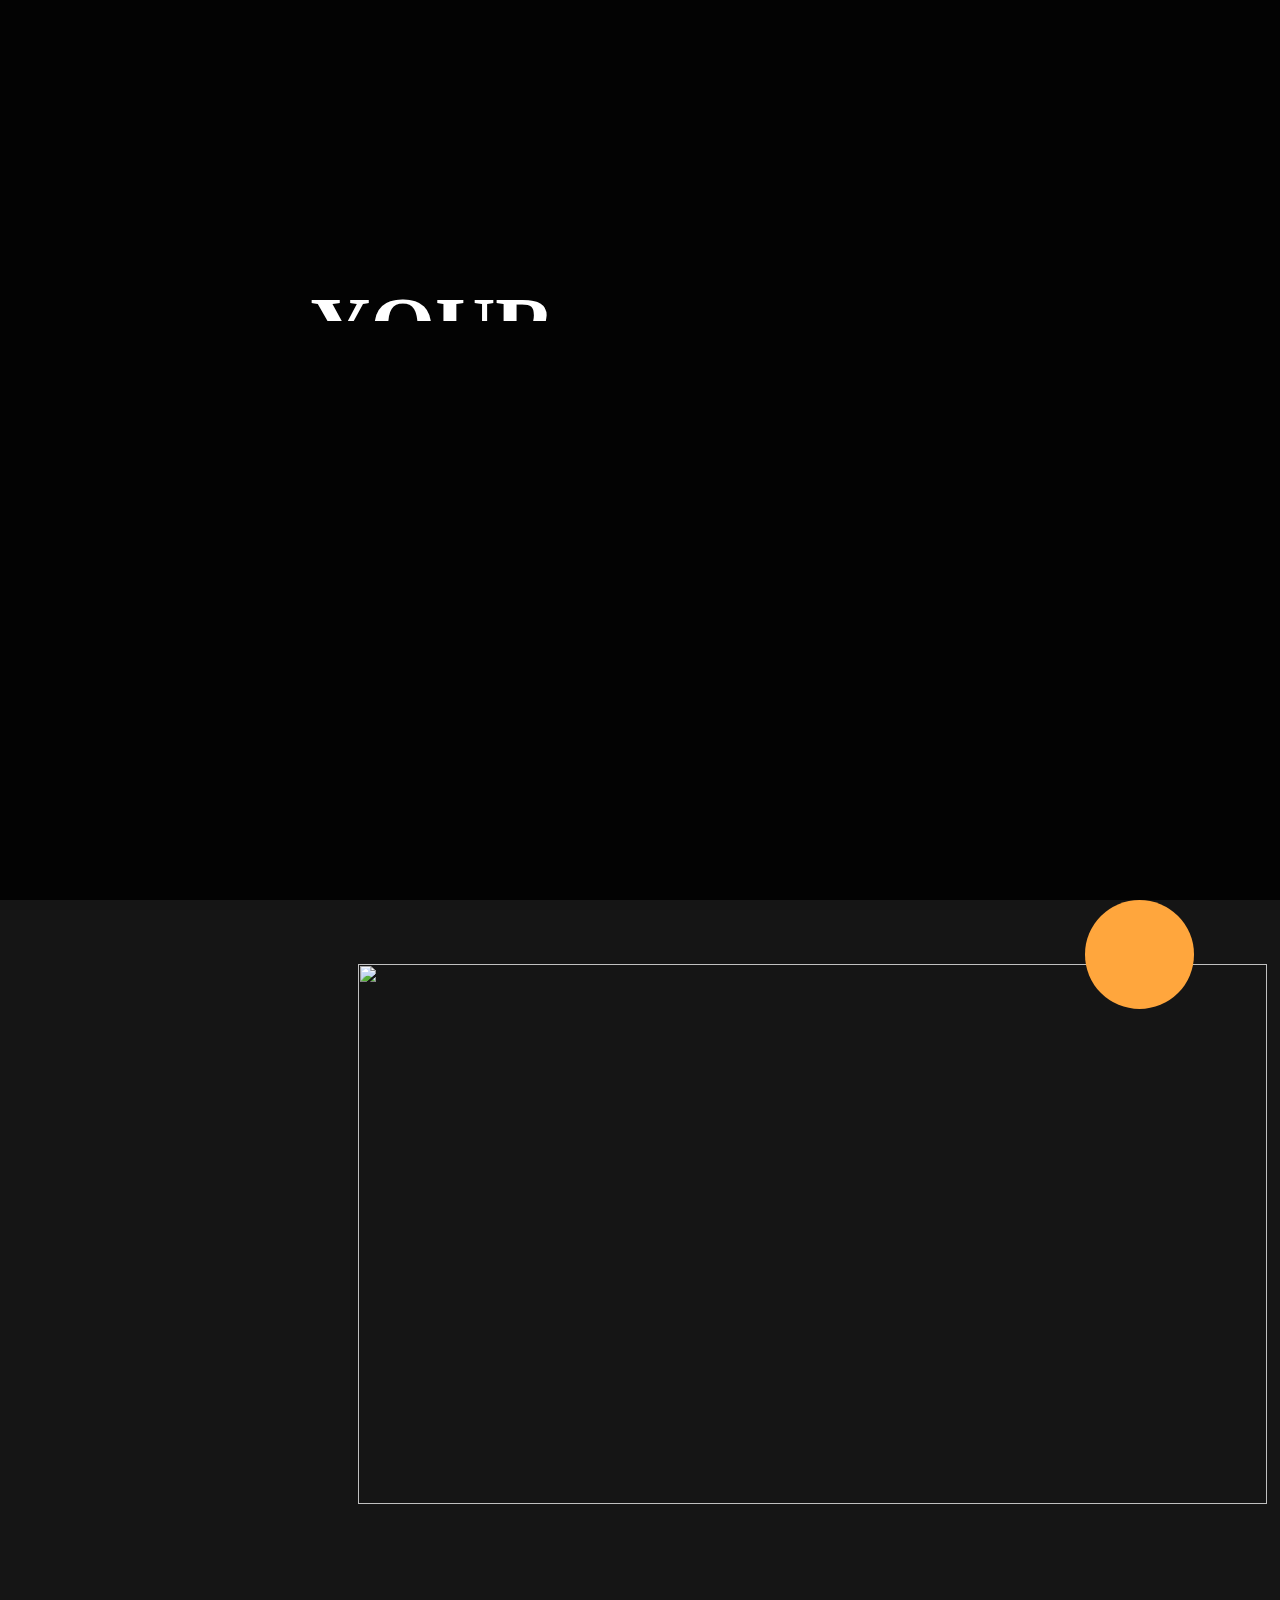
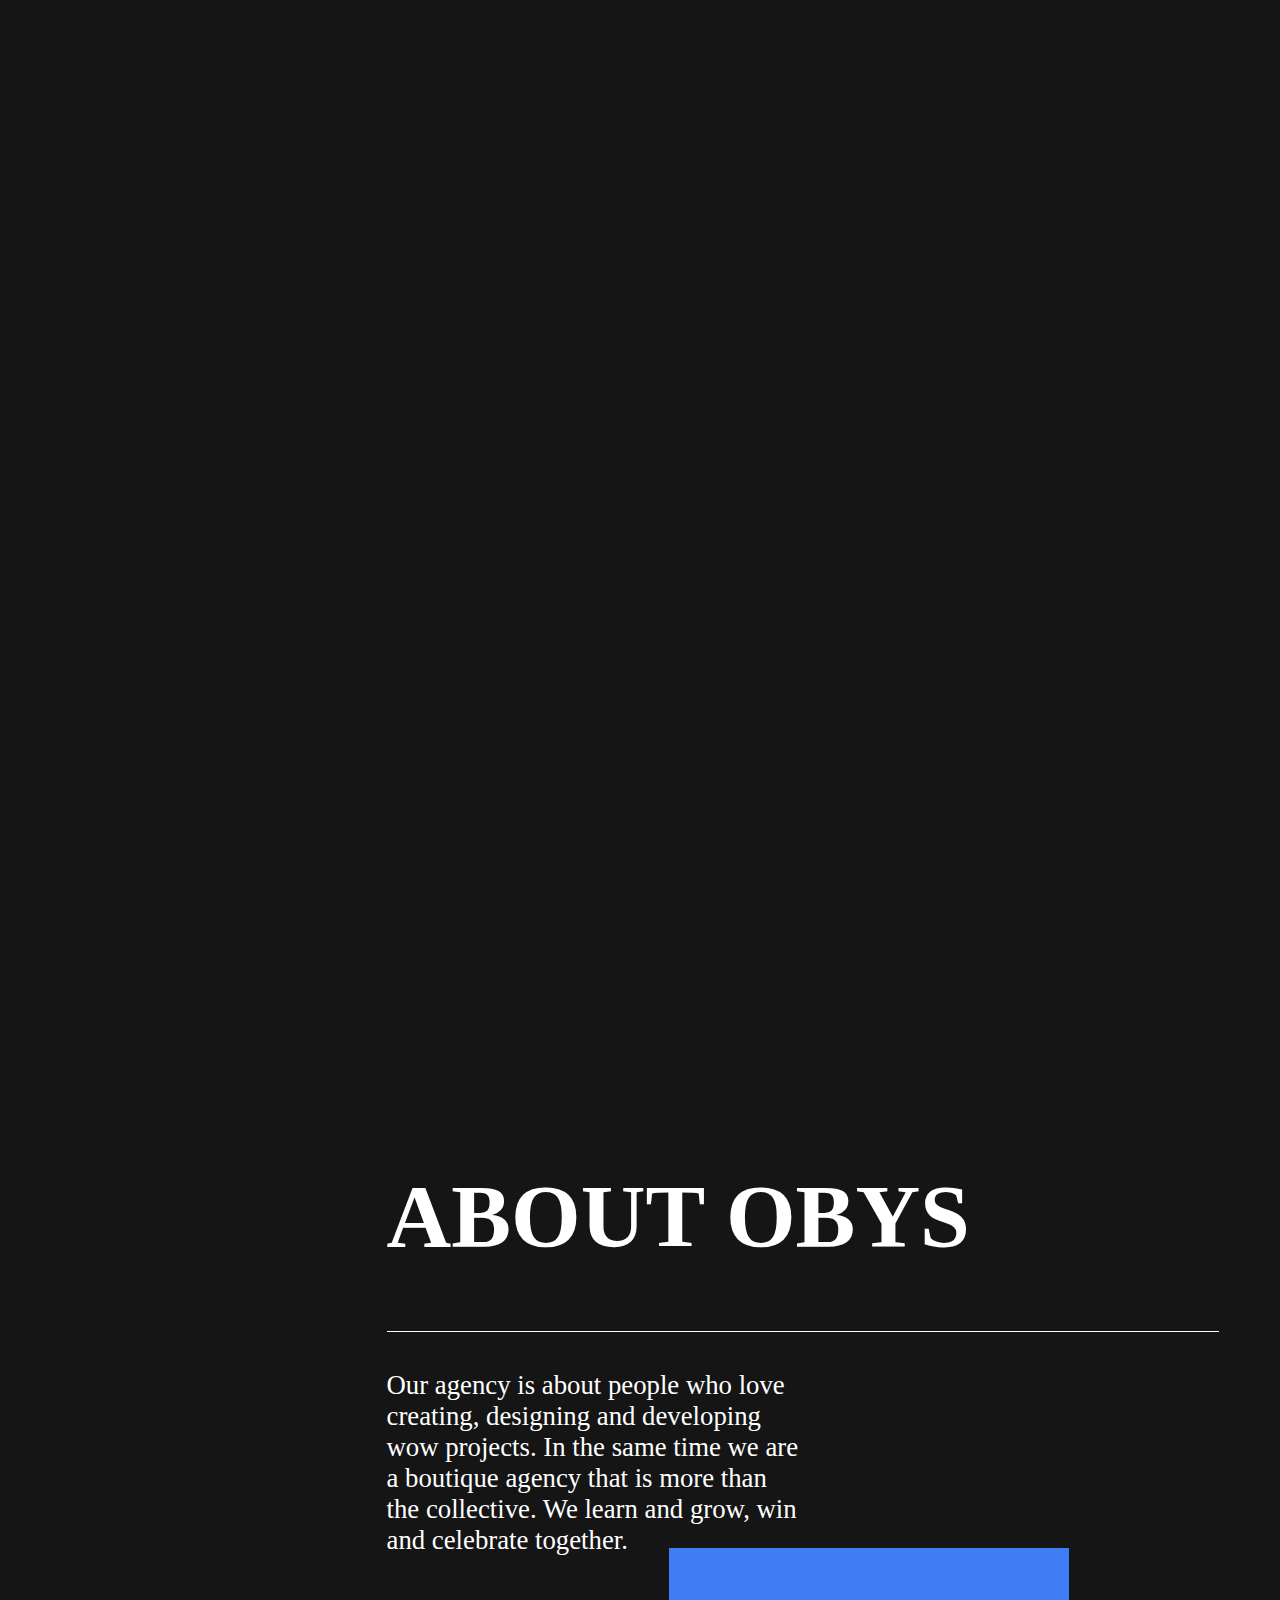
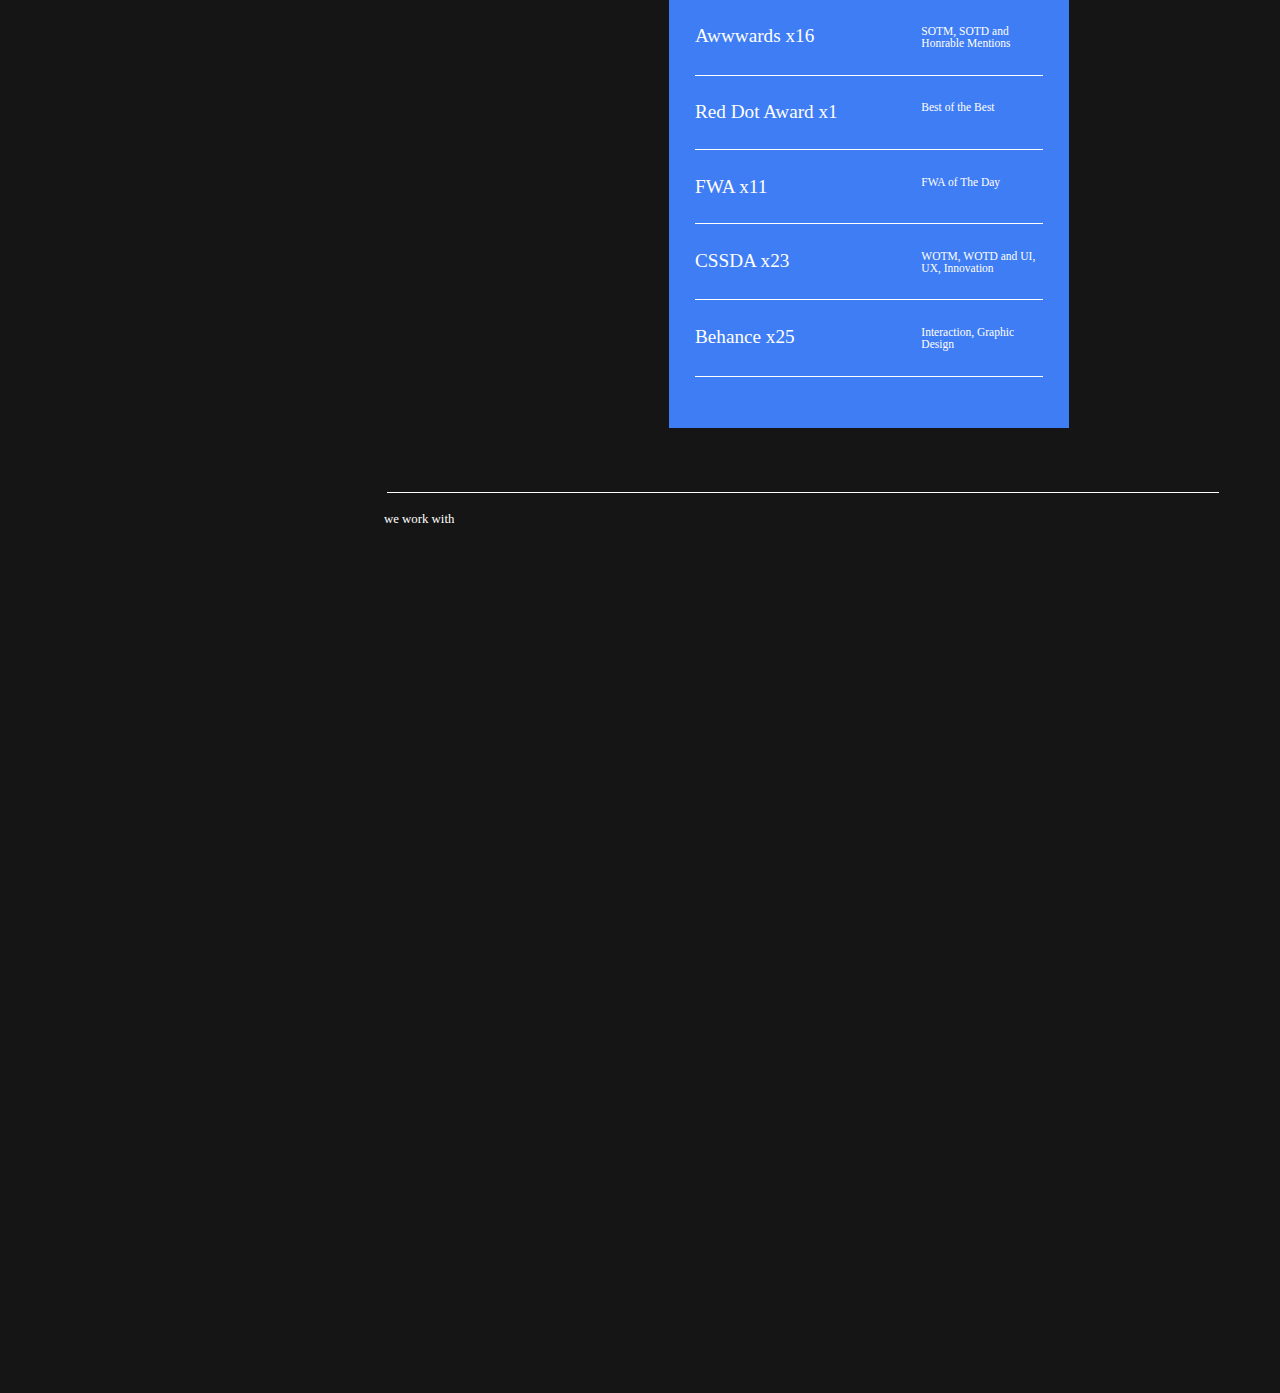
==== Obys-Agency-main/index.html @ d6378848 "page4 layout completed" ====
<!DOCTYPE html>
<html lang="en">

<head>
  <meta charset="UTF-8" />
  <meta name="viewport" content="width=device-width, initial-scale=1.0" />
  <title>Obys Agency</title>
  <link rel="shortcut icon" href="obys.png.png" type="image/x-icon" />
  <link rel="stylesheet" href="https://unpkg.com/sheryjs/dist/Shery.css" /> <!-- Recommended -->
  <link href="https://cdn.jsdelivr.net/npm/remixicon@4.3.0/fonts/remixicon.css" rel="stylesheet" />
  <link rel="stylesheet" href="style.css" />
</head>

<body>
  <div id="cursor">

  </div>
  <div id="loader">
    <div class="line">
      <div id="line1-part1">
        <h5>00</h5>
        <h6>- 100</h6>
      </div>
      <h1>Your</h1>
    </div>
    <div class="line">
      <h1>web experience</h1>
    </div>
    <div class="line">
      <h1>is loading right</h1>
      <h2>now</h2>
    </div>
    <p>Please wait </br> a few seconds.</p>

  </div>
  <div id="main">
    <div id="page1">
      <div id="nav">
        <div id="nav-part1">
          <a href="#">
            <svg class="brand__svg" width="71" height="27" viewBox="0 0 71 27">
              <path
                d="M40.7622 24.5917C40.7622 23.6724 41.4511 22.9829 42.3697 22.9829C43.2883 22.9829 43.9773 23.6724 43.9773 24.5917C43.9773 25.511 43.2883 26.2005 42.3697 26.2005C41.566 26.2005 40.7622 25.3961 40.7622 24.5917Z"
                fill="currentColor"></path>
              <path
                d="M65.7937 8.96329C65.7937 8.04398 66.4826 7.35449 67.4012 7.35449C68.3198 7.35449 69.0087 8.04398 69.0087 8.96329C69.0087 9.88261 68.3198 10.5721 67.4012 10.5721C66.4826 10.5721 65.7937 9.88261 65.7937 8.96329Z"
                fill="currentColor"></path>
              <path
                d="M59.019 18.3861C59.019 17.4668 59.708 16.7773 60.6266 16.7773C61.5451 16.7773 62.2341 17.4668 62.2341 18.3861C62.2341 19.3055 61.5451 19.9949 60.6266 19.9949C59.8228 19.9949 59.019 19.3055 59.019 18.3861Z"
                fill="currentColor"></path>
              <path
                d="M41.3365 9.88276C40.5327 8.27396 39.6142 7.8143 39.04 7.58447H46.3887C45.9294 7.8143 45.0108 8.04413 45.0108 8.96344C45.0108 9.19327 45.1257 9.65293 45.3553 10.1126L48.3407 16.6627L46.5035 20.225L41.3365 9.88276Z"
                fill="currentColor"></path>
              <path
                d="M51.8998 9.30819C51.8998 8.04413 50.9812 7.69939 50.2922 7.58447H54.6555C53.8517 7.8143 52.8183 8.27396 51.7849 10.1126C51.8998 9.88276 51.8998 9.65293 51.8998 9.30819Z"
                fill="currentColor"></path>
              <path
                d="M66.7122 17.9266C66.7122 16.2029 65.2195 15.6283 63.0378 14.5941C60.8562 13.5599 59.019 12.7555 59.019 10.8019C59.019 8.73348 60.971 7.12468 64.1861 7.00977C63.1527 7.23959 62.3489 8.15891 62.3489 9.42296C62.3489 10.9168 63.612 11.4914 65.9084 12.5256C68.2049 13.5599 70.2717 14.4792 70.2717 16.6626C70.2717 19.1907 67.4011 20.3398 64.6454 20.4547C65.9084 20.2249 66.7122 19.1907 66.7122 17.9266Z"
                fill="currentColor"></path>
              <path
                d="M21.0129 2.64303C21.0129 1.6088 20.3239 0.919313 19.2905 0.689485L24.4576 0V20.3398C24.4576 20.3398 22.6204 20.4547 20.8981 21.8337V2.64303H21.0129Z"
                fill="currentColor"></path>
              <path
                d="M34.6764 14.0195C34.6764 10.4572 31.691 7.58432 27.9019 7.35449C30.1983 7.69923 30.8873 11.4914 30.8873 14.0195C30.8873 16.5476 30.1983 20.2249 27.9019 20.6845C31.8058 20.4547 34.6764 17.5819 34.6764 14.0195Z"
                fill="currentColor"></path>
              <path
                d="M14.9269 14.0195C14.9269 10.4572 11.9415 7.58432 8.15234 7.35449C10.4488 7.69923 11.1377 11.4914 11.1377 14.0195C11.1377 16.5476 10.4488 20.2249 8.15234 20.6845C11.9415 20.4547 14.9269 17.5819 14.9269 14.0195Z"
                fill="currentColor"></path>
              <path
                d="M0 14.0195C0 10.4572 2.9854 7.58432 6.77456 7.35449C4.4781 7.69923 3.78916 11.4914 3.78916 14.0195C3.78916 16.5476 4.4781 20.2249 6.77456 20.6845C2.9854 20.4547 0 17.5819 0 14.0195Z"
                fill="currentColor"></path>
            </svg>
          </a>
          <div class="nav-part1-item">
            <p>obys-</p>
            <p>creative</p>
            <p>design</p>
            <p>agency</p>
          </div>
        </div>
        <div id="nav-part3">
          <h4>Works</h4>
          <h4>About</h4>
          <h4>Contacts</h4>
        </div>
      </div>

      <div class="hero" id="hero1">
        <h1>we design</h1>
        <!-- <h4>01</h4> -->
      </div>
      <div class="hero" id="hero2">
        <h1>unique</h1>
      </div>
      <div class="hero" id="hero3">
        <h2>Web</h2>
        <h3>/</h3>
        <h2>Graphic</h2>
      </div>
      <div class="hero" id="hero4">
        <h1>experience</h1>
      </div>
    </div>
    <div id="page2">
      <div id="video-container">
        <div id="video-cursor">
          <i class="ri-play-fill"></i>
        </div>
        <video autoplay="false" muted loop
          src="https://obys.agency/wp-content/uploads/2022/11/Obys-Showreel-2022.mp4"></video>
        <img src="https://obys.agency/wp-content/uploads/2022/11/Showreel-2022-preview-1.jpg" alt="">
      </div>
    </div>
    <div id="page3"></div>
    <div id="page4">
      <div id="page4-content">
        <h1>About obys</h1>
        <div class="underline"></div>
        <p>Our
          agency
          is
          about
          people
          who
          love
           
          creating,
          designing
          and
          developing
           
          wow
          projects.
          In
          the
          same
          time
          we
           
          are
          a
          boutique
          agency
          that
          is
          more
           
          than
          the
          collective.
          We
          learn
          and
           
          grow,
          win
          and
          celebrate
          together.</p>
        <div class="page4-flex">
          <img src="https://obys.agency/wp-content/uploads/2020/07/content-image01.jpg" alt="">
          <p>We are happy to present our new website and updated version of Obys agency. As before we are open for new projects worldwide!
          <br></br>
            Would you like to have award winning site or unique branding style, please say hi to our manager —info@obys.agency.

            And we will help you with the pleasure.</p>
        </div>
        <div id="page4-bottom">
          <div class="elem">
            <h4>Awwwards x16</h4>
            <p>SOTM, SOTD and Honrable Mentions</p>
          </div>
          <div class="elem">
            <h4>Red Dot Award x1</h4>
            <p>Best of the Best</p>
          </div>
          <div class="elem">
            <h4>FWA x11</h4>
            <p>FWA of The Day</p>
          </div>
          <div class="elem">
            <h4>CSSDA x23</h4>
            <p>WOTM, WOTD and UI, UX, Innovation</p>
          </div>
          <div class="elem">
            <h4>Behance x25</h4>
            <p>Interaction, Graphic Design</p>
          </div>
        </div>
        <div class="underline"></div>

      </div>
    </div>
    <div id="page5">
      <div id="page5-content">
        <h4>we work with</h4>
      </div>
    </div>
  </div>
  <script src="https://cdnjs.cloudflare.com/ajax/libs/gsap/3.12.5/gsap.min.js"
    integrity="sha512-7eHRwcbYkK4d9g/6tD/mhkf++eoTHwpNM9woBxtPUBWm67zeAfFC+HrdoE2GanKeocly/VxeLvIqwvCdk7qScg=="
    crossorigin="anonymous" referrerpolicy="no-referrer"></script>
  <script src="https://cdnjs.cloudflare.com/ajax/libs/gsap/3.12.5/ScrollTrigger.min.js"
    integrity="sha512-onMTRKJBKz8M1TnqqDuGBlowlH0ohFzMXYRNebz+yOcc5TQr/zAKsthzhuv0hiyUKEiQEQXEynnXCvNTOk50dg=="
    crossorigin="anonymous" referrerpolicy="no-referrer"></script>
  <script type="text/javascript" src="https://unpkg.com/sheryjs/dist/Shery.js"></script> <!-- Recommended -->
  <script src="script.js"></script>
</body>

</html>
---- Obys-Agency-main/style.css ----
/* @font-face {
    font-family: 'plain light';
    src: local("")
} */

* {
  margin: 0;
  padding: 0;
  box-sizing: border-box;
  font-family: "plain light";
  color: #fff;
}

html,
body {
  height: 100%;
  width: 100%;
}
body{
    overflow-x: hidden;
}
#cursor{
    width: 2.3vw;
    height: 2.3vw;
    border-radius: 50%;
    border: 1px solid #fffffea2;
    position: fixed;
    top: 0;
    z-index: 999;
    mix-blend-mode: difference;
    transform: translate(-50%,-50%);
}
#loader {
  width: 100%;
  height: 100%;
  background-color: #030303;
  position: fixed;
  z-index: 999;
  padding: 25vh 10vw;
}
#loader .line {
  height: fit-content;
  overflow: hidden;
  display: flex;
  align-items: center;
  justify-content: flex-start;
  gap: 2vw;
}
#line1-part1{
    display: flex;
    gap: 1vw;
}
#line1-part1 h5, #line1-part1 h6{
    font-size: 3vw;
    font-weight: 100;
    font-family: 'silk serif';
} 
#line1-part1 h5{
    width: 5vw;
    text-align: right;
}
.line h1 {
  font-size: 6.5vw;
  font-weight: 900;
  text-transform: uppercase;
}
.line:nth-child(3){
    position: relative;
}
.line h2{
    position: absolute;
    left: 75%;
    font-size: 6.5vw;
    font-weight: 900;
    text-transform: uppercase;
    opacity: 0;
    animation-duration: 1s;
    animation-iteration-count: infinite;
}
#loader p{
    padding-top: 4vw;
    padding-left: 16vw;
    font-weight: 400;
}


#main {
  position: relative;
  background-color: #030303;
}
#page1 {
  width: 100%;
  height: 100vh;
  background-color: #151515;
}

#page1 #nav{
    display: flex;
    justify-content: space-between;
    align-items: center;
    padding: 3.5vw 5vw;
}
#nav-part1{
    display: flex;
    width: 30%;
    justify-content: space-between;
    align-items: center;
}
#nav-part1 a{
    align-self: flex-start;
    /* background-color: red; */
}
.nav-part1-item p{
    line-height: 1;
    text-transform: capitalize;
}
#nav #nav-part3{
    display: flex;
    gap: 3vw;
    
    align-self: flex-start;
}
#nav-part3 h4{
    font-size: 1vw;
    font-weight: 500;

}
.hero{
    /* background-color: red; */
    width: 72%;
    margin-left: 28%;
    height: fit-content;
    overflow: hidden;
    display: flex;
    align-items: center;
}
.hero:nth-child(2){
    margin-top: 13.5vh;
    position: relative;
}
.hero:nth-child(2)::before{
    content: '01';
    position: absolute;
    top: -4%;
    left: -12%;
    font-size: 3.5vw;
    font-family: 'silk serif';
    z-index: 999999;
}
.hero h1{
    font-size: 7.2vw;
    text-transform: uppercase;
    line-height: 7.2vw;
    letter-spacing: 0.4vw;
}

.hero h2{
    font-size: 7.2vw;
    text-transform: uppercase;
    line-height: 7.2vw;
    letter-spacing: 0.5vw;
    border-bottom: 0.7vw solid #fff;
    width: fit-content;
}
/* #hero1{
    position: relative;
}
#hero1 h4{
    position: absolute;
    left: -15;
    top: 0;
} */
#hero3{
    /* background-color: red; */
    width: 55%;
    display: flex;
    justify-content: space-between;
}
#hero3 h3{
    font-size: 7.2vw;
    text-transform: uppercase;
    line-height: 7.2vw;
    letter-spacing: 0.4vw;
    text-decoration: none;
}
#hero3 h2:hover{
    -webkit-text-stroke: 2px #fff;
    color: transparent;
    font-weight: 500;
    border-bottom: 0.7vw solid transparent;
}

#page2{
    height: 100vh;
    width: 100%;
    background-color: #151515;
}

#page2 #video-container{
    height: 60vh;
    width: 71vw;
    position: relative;
    left: 28%;
    padding-top: 5vw;
}
#video-cursor{
    width: 8.5vw;
    height: 8.5vw;
    border-radius: 50%;
    background-color: #FFA63D;
    position: absolute;
    top: 0%;
    left: 80%;
    z-index: 999;
    display: flex;
    justify-content: center;
    align-items: center;
}
#video-cursor i{
    font-size: 3vw;

}
#video-container video{
    height: 100%;
    width: 100%;
    object-fit: cover;
    position: relative;
}
#video-container img{
    width: 100%;
    height: 100%;
    position: absolute;
    /* z-index: 999; */
    left: 0;
    object-fit: cover;
}

#page3{
    min-height: 100vh;
    width: 100%;
    background-color: #151515;
}

#page4{
    min-height: 100vh;
    width: 100%;
    background-color: #151515;
    position: relative;
    padding-top: 5vw;
    padding-left: 5vw;
    padding-right: 5vw;
    padding-bottom: 0;
}

#page4-content{
    width: 65vw;
    margin-left: 28%;
    position: relative;
    /* padding: 5vw; */
}

#page4-content h1{
    font-size: 7vw;
    text-transform: uppercase;
    
}

#page4-content .underline{
    height: 1px;
    background-color: #fff;
    width: 100%;
    margin-top:5vw;
}

#page4-content>p{
    font-size: 2.09vw;
    width: 50%;
    margin: 3vw 0;
}

.page4-flex{
    display: flex;
}
.page4-flex img{
    width: 48%;
    object-fit: cover;
}
.page4-flex p{
    width: 28%;
    font-size: 1vw;
    margin-left: 2vw;
}

#page4-bottom{
    position: relative;
    /* bottom: -22%; */
    margin-top: -20%;
    left: 34%;
    width: 48%;
    background-color: #3f7df4;
    padding: 4vw 2vw;
    display: flex;
    flex-direction: column;
    justify-content: space-between;
}
.elem{
    display: flex;
    justify-content: space-between;
    padding: 2vw 0;
    border-bottom: 1px solid #fff;
    /* background-color: red; */
}


.elem h4{
    font-size: 1.5vw;
    font-weight: 500;
}
.elem p{
    width: 35%;
    font-size: 0.9vw;
}


#page5{
    min-height: 100vh;
    width: 100%;
    background-color: #151515;
}

#page5-content{
    width: 70vw;
    margin-left: 30%;
    position: relative;
    /* background-color: red;
    border: 2px solid #fff; */
    padding-top: 1.5vw;

}
#page5-content h4{
    font-size: 1vw;
    font-weight: 500;
}


























































@keyframes fontChange {
    0%{
        font-family: 'plain light';
        -webkit-text-stroke: 1px #fff;
        color: #fff;
        font-weight: 500;
        opacity: 1;
    }
    48%{
        font-family: 'plain light';
        -webkit-text-stroke: 1px #fff;
        color: #fff;
        font-weight: 500;
        opacity: 0;
    }
    50%{
        font-family: 'silk serif';
        -webkit-text-stroke: 1px #fff;
        color: transparent;
        font-weight: 500;
        opacity: 1;
    }
    100%{
        font-family: 'silk serif';
        -webkit-text-stroke: 1px #fff;
        color: transparent;
        font-weight: 500;
        opacity: 0;
    }
}
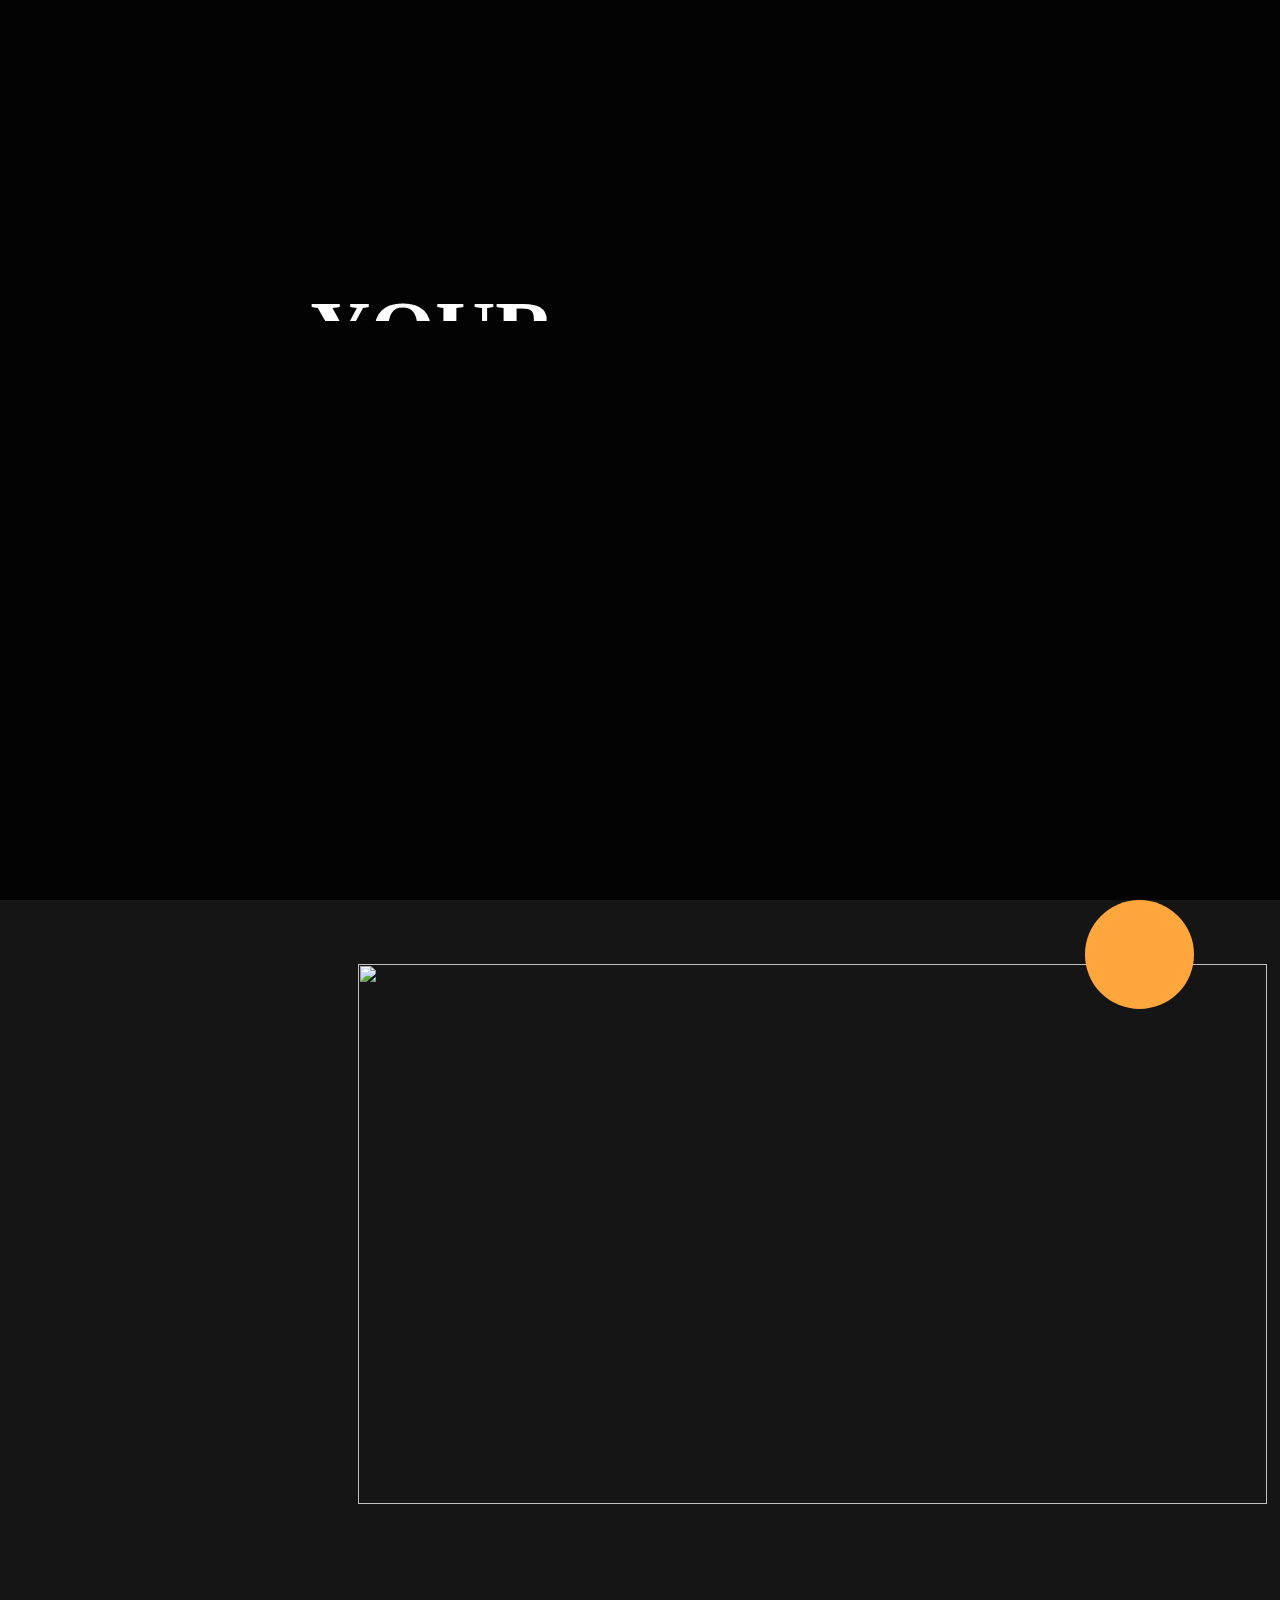
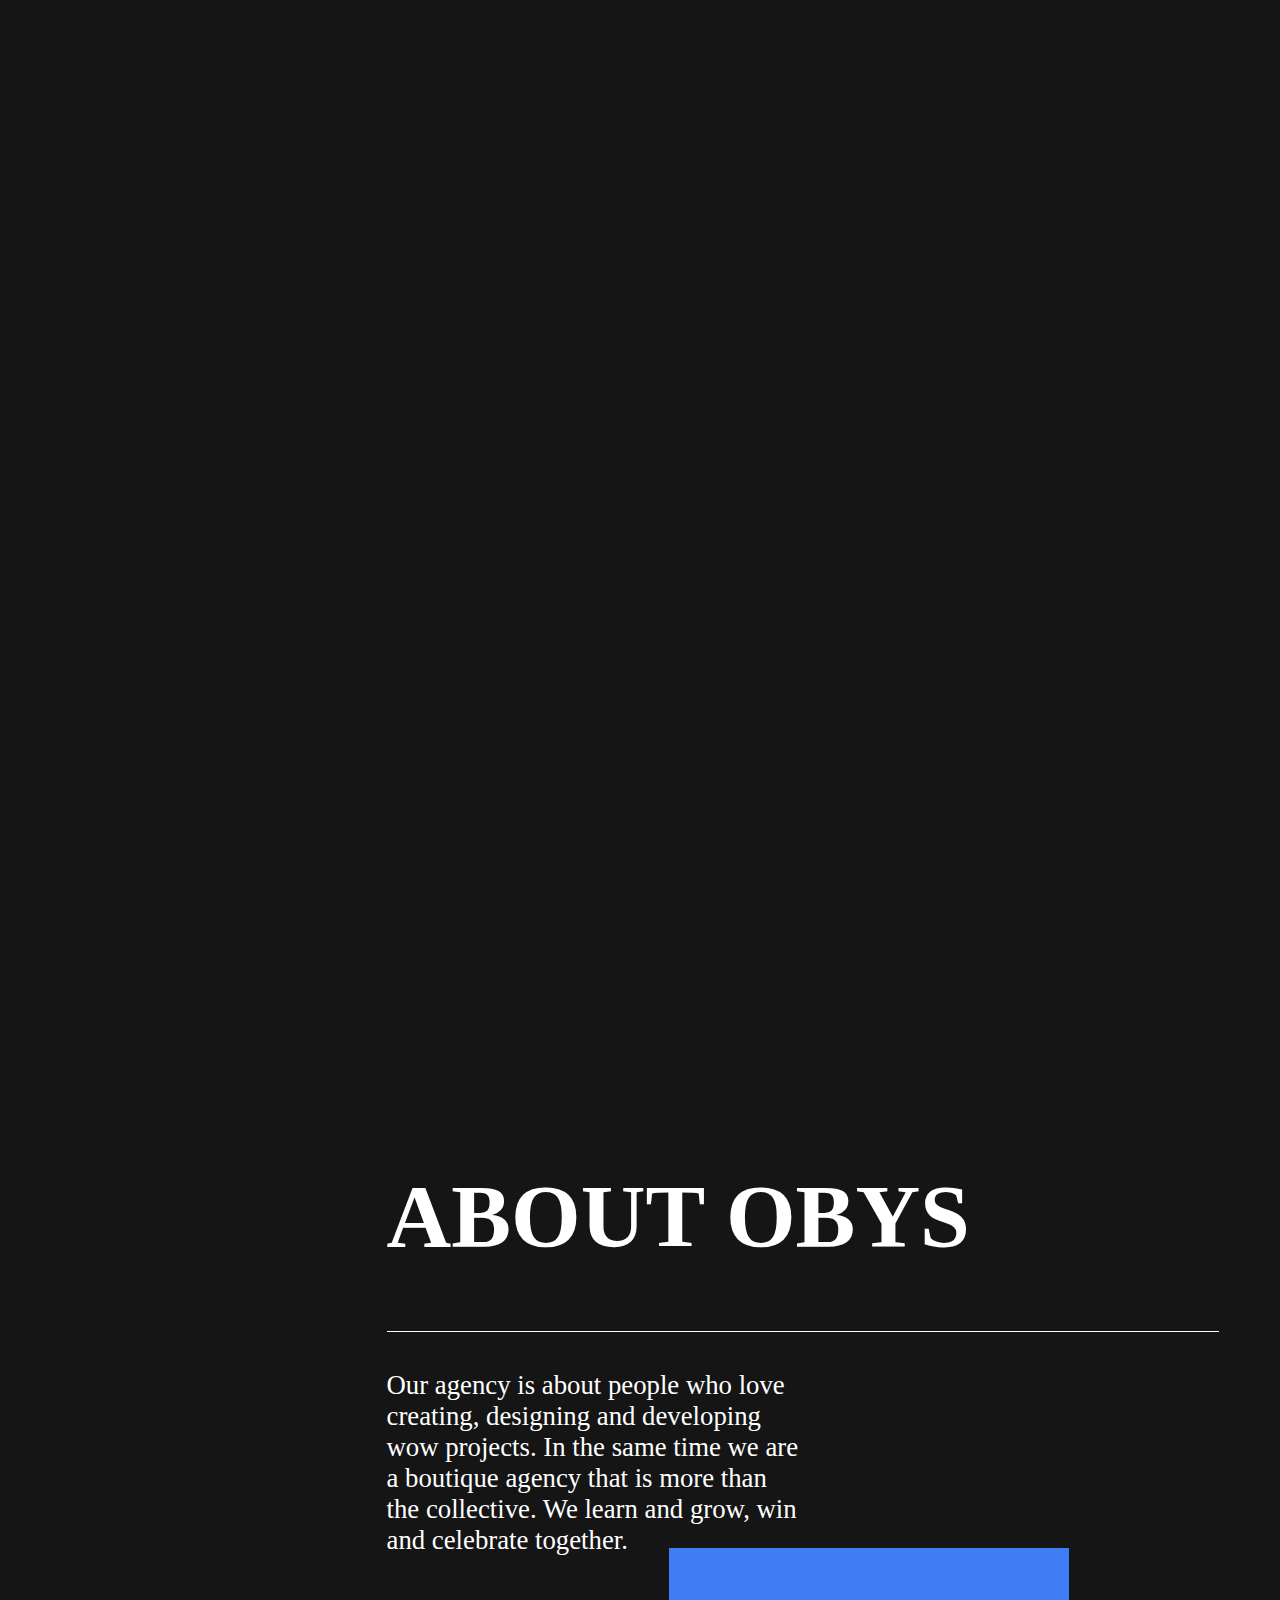
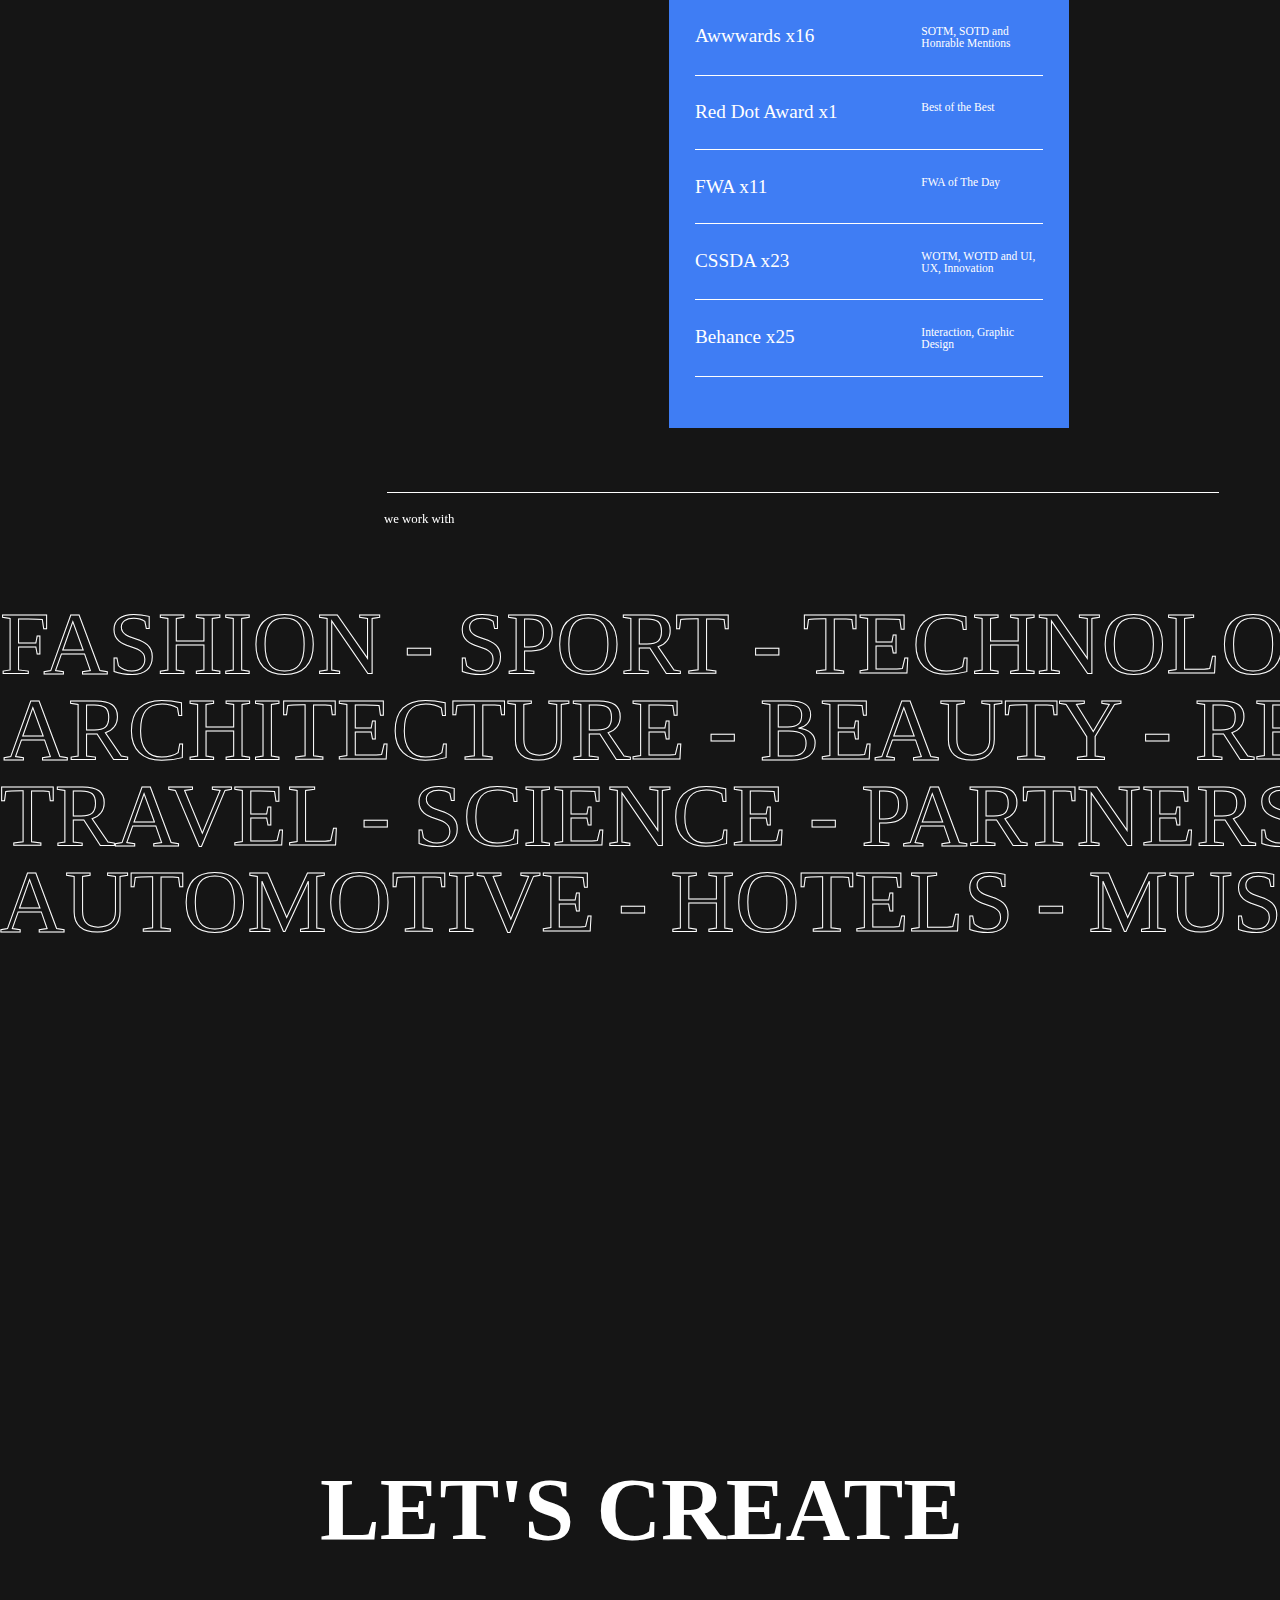
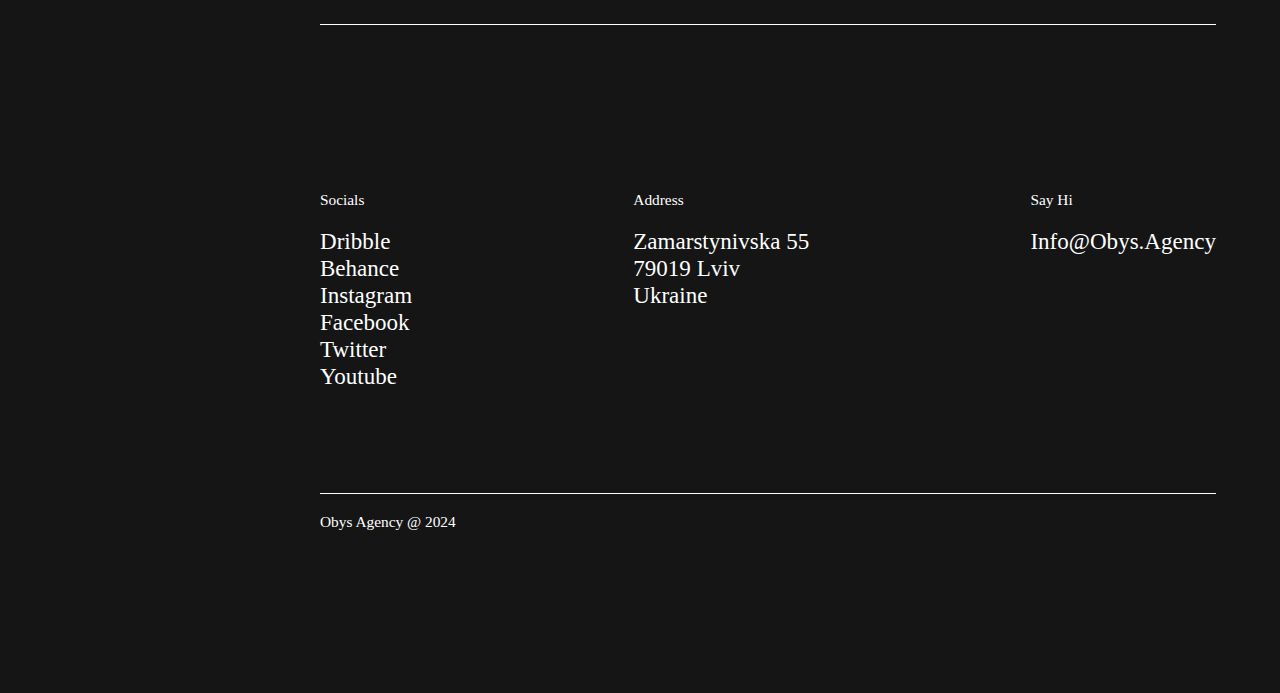
==== commit 25f8ddd5: "page5 & footer layout done" ====
--- a/Obys-Agency-main/index.html
+++ b/Obys-Agency-main/index.html
@@ -192,8 +192,56 @@
       </div>
     </div>
     <div id="page5">
+      <div id="page5-title">
+        <h4>we work with</h4>
+      </div>
       <div id="page5-content">
-        <h4>we work with</h4>
+        <div class="elem-scroll">
+          <h1>fashion - <span>sport</span> - technology - </h1>
+          <h1><span>fashion</span> - <span></span>sport - technology - </h1>
+        </div>
+        <div class="elem-scroll2">
+          <h1>architecture - <span>beauty</span> - realestate - </h1>
+          <h1><span>architecture</span> - beauty - realestate - </h1>
+        </div>
+        <div class="elem-scroll">
+          <h1>travel - <span>science</span> - partners - </h1>
+          <h1><span>travel</span> - science - partners - </h1>
+        </div>
+        <div class="elem-scroll2">
+          <h1>automotive - <span>hotels</span> - music - </h1>
+          <h1>automotive - hotels - <span>music</span> - </h1>
+        </div>
+      </div>
+
+    </div>
+    <div id="footer">
+      <div id="footer-content">
+        <h1>let's Create</h1>
+      <div class="underline" id="underline-footer"></div>
+      <div class="footer-contactInfo">
+        <div class="contact-dets" id="social">
+          <h5>socials</h5>
+          <h6>dribble</h6>
+          <h6>Behance</h6>
+          <h6>instagram</h6> 
+          <h6>facebook</h6>
+          <h6>twitter</h6>
+          <h6>youtube</h6>
+        </div>
+        <div class="contact-dets" id="address">
+          <h5>address</h5>
+          <h6>zamarstynivska 55</h6>
+          <h6>79019 Lviv</h6>
+          <h6>ukraine</h6>
+        </div>
+        <div class="contact-dets" id="email">
+          <h5>say hi</h5>
+          <h6>info@obys.agency</h6>
+        </div>
+      </div>
+      <div  id="underline2-footer"></div>
+      <h6 id="copyright-text">obys agency @ 2024</h6>
       </div>
     </div>
   </div>
--- a/Obys-Agency-main/style.css
+++ b/Obys-Agency-main/style.css
@@ -326,30 +326,158 @@
     min-height: 100vh;
     width: 100%;
     background-color: #151515;
-}
-
-#page5-content{
+    position: relative;
+}
+
+#page5-title{
     width: 70vw;
     margin-left: 30%;
-    position: relative;
-    /* background-color: red;
-    border: 2px solid #fff; */
     padding-top: 1.5vw;
 
 }
-#page5-content h4{
+#page5-title h4{
     font-size: 1vw;
     font-weight: 500;
 }
-
-
-
-
-
-
-
-
-
+#page5-content{
+    height: fit-content;
+    padding: 5vw 0;
+    /* overflow-x: scroll; */
+}
+ .elem-scroll{
+    white-space: nowrap;
+    
+}
+.elem-scroll2{
+    white-space: nowrap;
+    
+}
+
+.elem-scroll h1{
+    font-size: 7vw;
+    text-transform: uppercase;
+    -webkit-text-stroke: 1px #fff;
+    color: transparent;
+    font-weight: 500;
+    /* background-color: red; */
+    display: inline-block;
+    margin-right: 16px;
+    animation-name: scroll;
+    animation-duration: 13s;
+    animation-timing-function: linear;
+    animation-iteration-count: infinite;
+    margin-bottom: -2vw;
+}
+.elem-scroll2 h1{
+    font-size: 7vw;
+    text-transform: uppercase;
+    -webkit-text-stroke: 1px #fff;
+    color: transparent;
+    font-weight: 500;
+    display: inline-block;
+    margin-right: 16px;
+    transform: translateX(calc(-100% - 20px));
+    animation-name: scroll;
+    animation-duration: 13s;
+    animation-timing-function: linear;
+    animation-iteration-count: infinite;
+    animation-direction: reverse;
+    margin-bottom: -2vw;
+}
+.elem-scroll span{
+    font-family: 'silk serif';
+    font-size: 7vw;
+    text-transform: uppercase;
+    /* -webkit-text-stroke: 1px #fff; */
+    color: transparent;
+    font-weight: 500;
+}
+.elem-scroll2 span{
+    font-family: 'silk serif';
+    font-size: 7vw;
+    text-transform: uppercase;
+    /* -webkit-text-stroke: 1px #fff; */
+    color: transparent;
+    font-weight: 500;
+}
+
+@keyframes scroll {
+    from{
+        transform: translateX(0);
+    }
+    to{
+        transform: translateX(calc(-100% - 20px));
+    }
+}
+
+#footer{
+    min-height: 100vh;
+    width: 100%;
+    position: relative;
+    background-color: #151515;
+}
+#footer-content{
+    width: 80vw;
+    margin-left: 20%;
+    padding: 5vw;
+}
+
+#footer-content h1{
+    font-size: 7vw;
+    text-transform: uppercase;
+}
+.underline{
+    height: 1px;
+    background-color: #fff;
+    width: 100%;
+    
+}
+.footer-contactInfo{
+    /* background-color: red; */
+    display: flex;
+    min-height: 40vh;
+    /* align-items: center; */
+    align-items: stretch;
+    gap: 3vw;
+    margin: auto 0;
+    justify-content: space-between;
+}
+.contact-dets{
+
+    /* background-color: blue; */
+    margin: 8vw 0;
+ 
+}
+.contact-dets h5{
+    font-size: 1.2vw;
+    font-weight: 500;
+    padding-bottom: 1.5vw;
+    text-transform: capitalize;
+
+}
+.contact-dets h6{
+    font-size: 1.8vw;
+    font-weight: 500;
+    text-transform: capitalize;
+}
+#copyright-text{
+    font-size: 1.2vw;
+    font-weight: 500;
+    text-transform: capitalize;
+    padding: 1.5vw 0;
+}
+#underline-footer{
+    height: 1px;
+    background-color: #fff;
+    width: 100%;
+    margin:5vw 0;
+}
+#underline2-footer{
+    height: 1px;
+    background-color: #fff;
+    width: 100%;
+    margin-bottom: 0;
+}
 
 
 
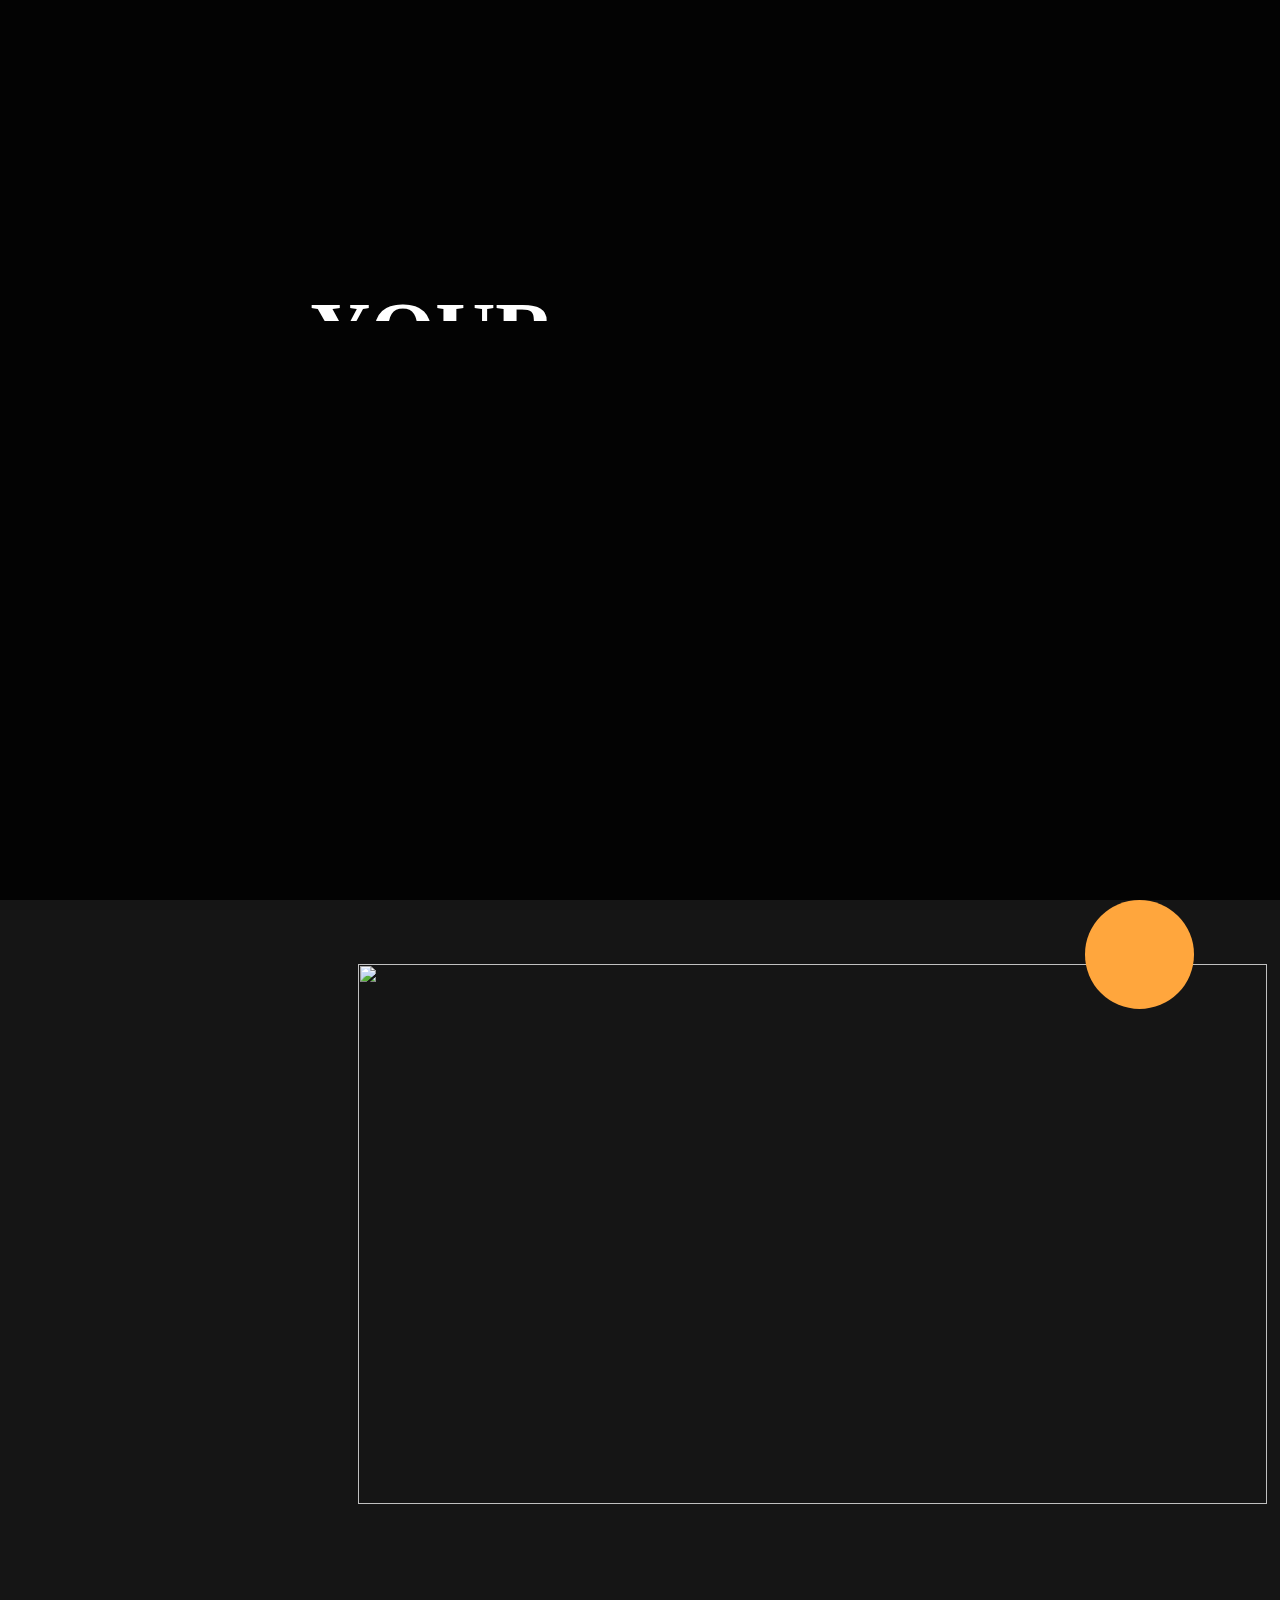
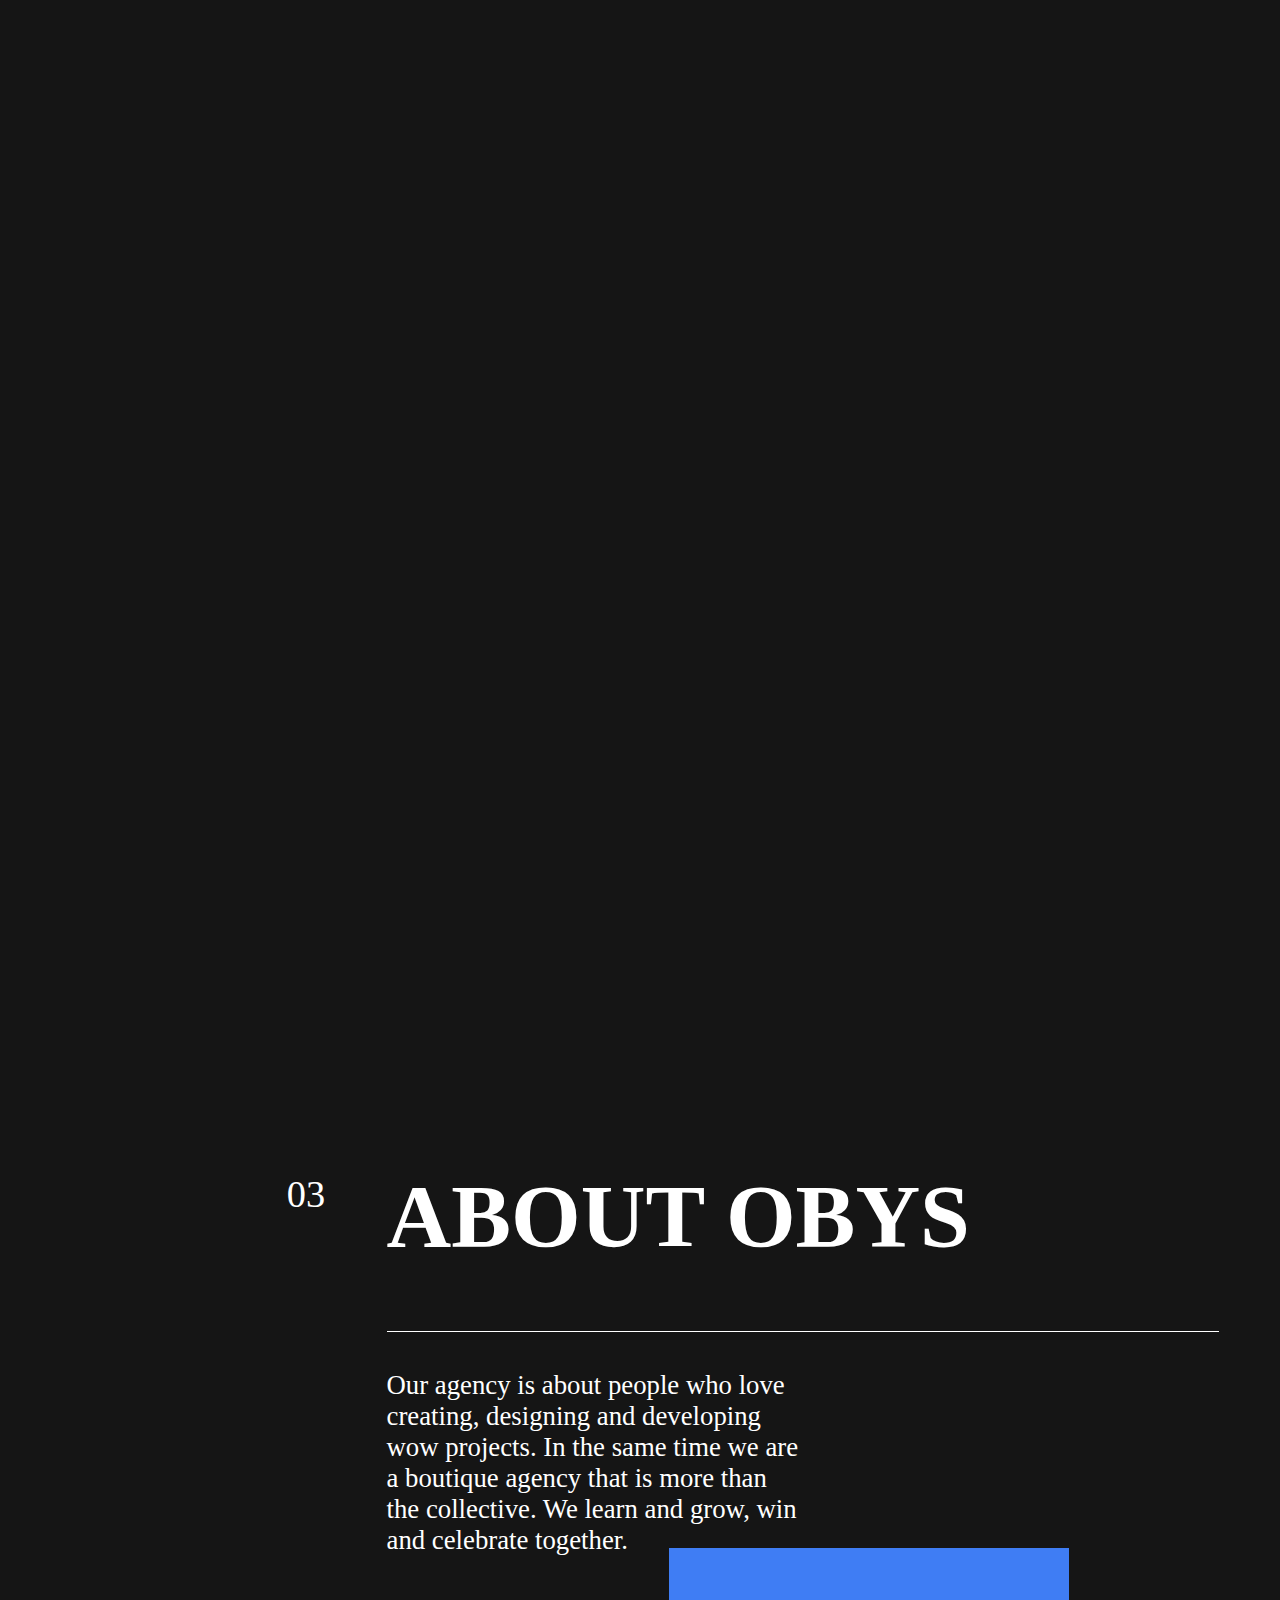
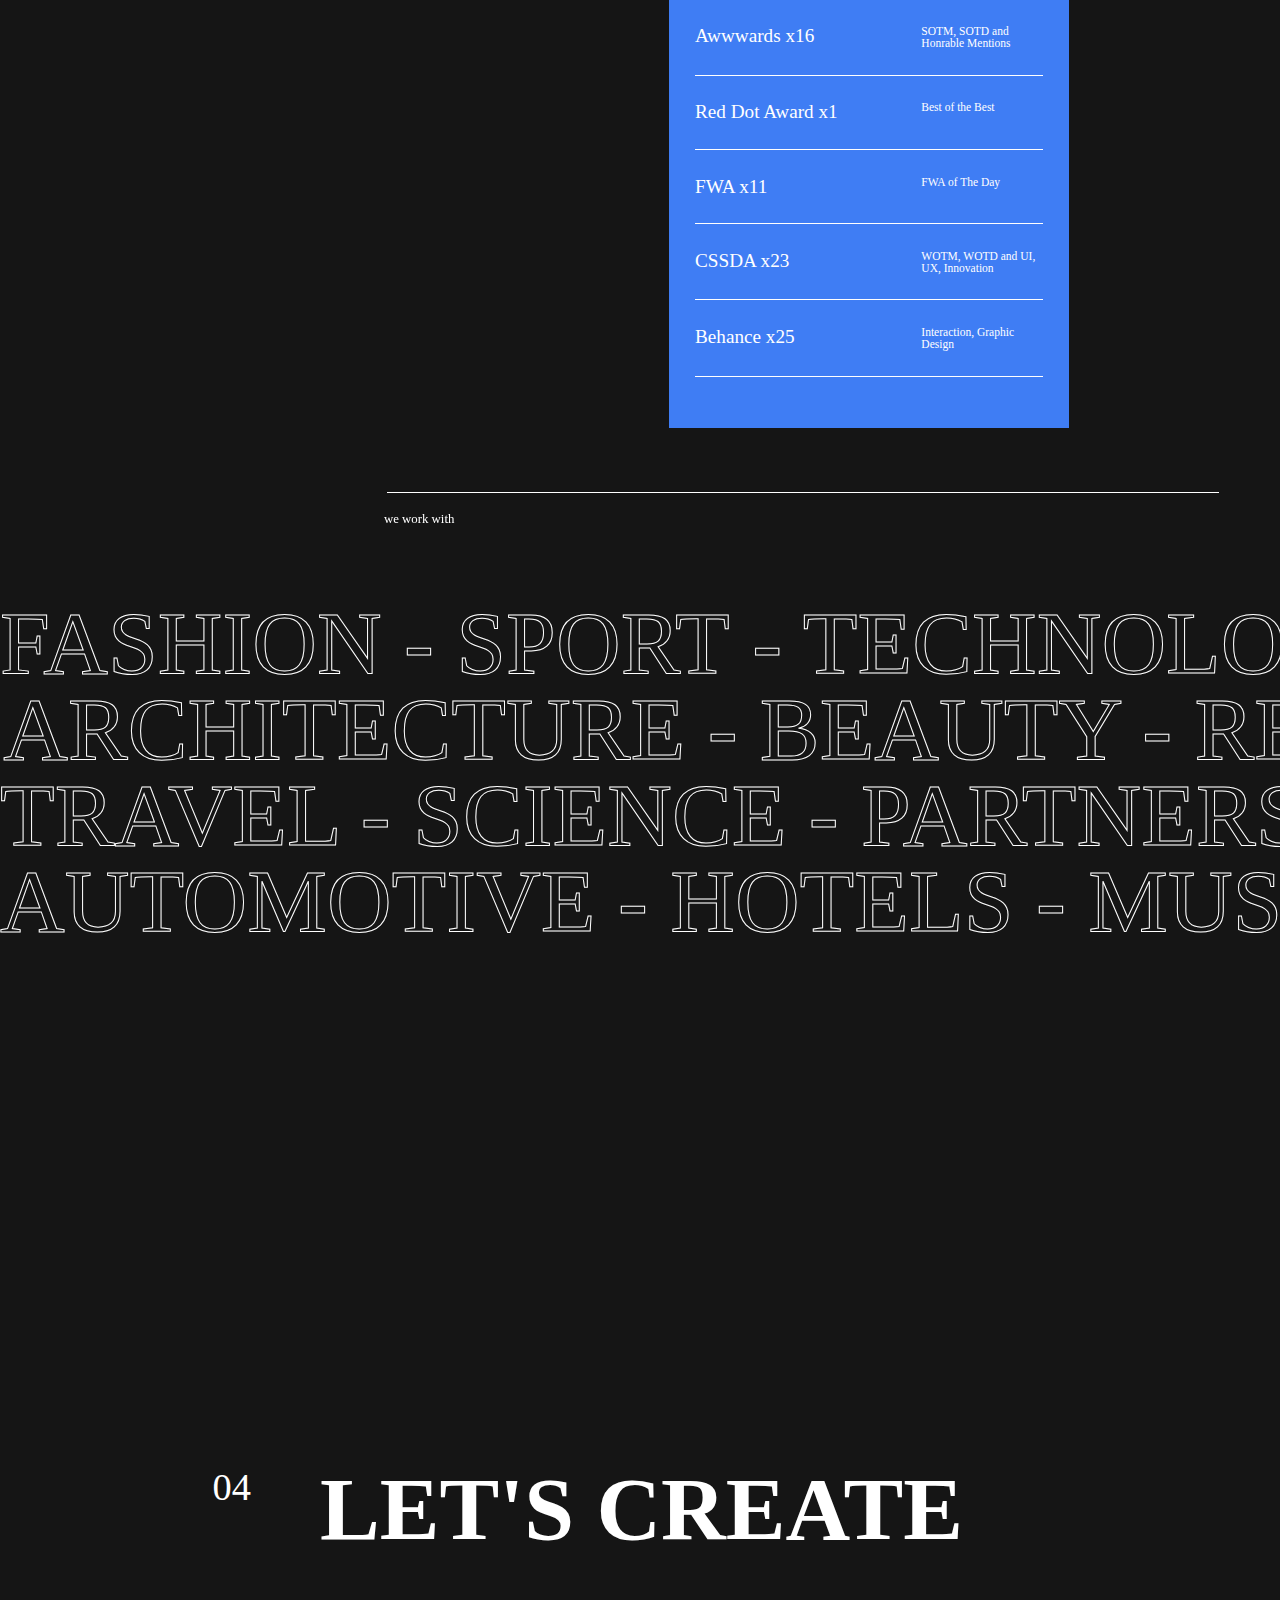
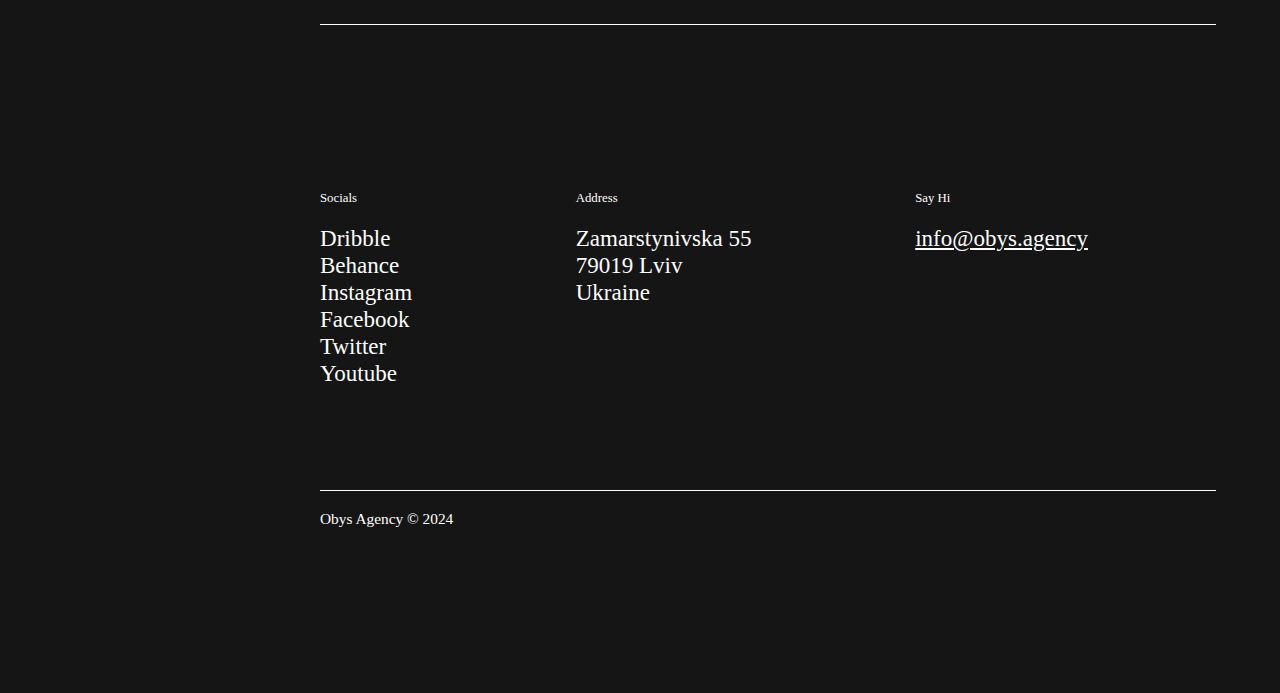
==== commit 4c896273: "fixed ::before text when animating in hero container" ====
--- a/Obys-Agency-main/index.html
+++ b/Obys-Agency-main/index.html
@@ -86,19 +86,29 @@
       </div>
 
       <div class="hero" id="hero1">
-        <h1>we design</h1>
-        <!-- <h4>01</h4> -->
+        <div class="content">
+          <h1>we design</h1>
+        </div>
       </div>
       <div class="hero" id="hero2">
-        <h1>unique</h1>
+        <div class="content">
+          <h1>unique</h1>
+        </div>
+        
       </div>
       <div class="hero" id="hero3">
-        <h2>Web</h2>
-        <h3>/</h3>
-        <h2>Graphic</h2>
+        <div class="content">
+          <h2>Web</h2>
+          <h3>/</h3>
+          <h2>Graphic</h2>
+        </div>
+        
       </div>
       <div class="hero" id="hero4">
-        <h1>experience</h1>
+        <div class="content">
+          <h1>experience</h1>
+        </div>
+        
       </div>
     </div>
     <div id="page2">
@@ -241,7 +251,7 @@
         </div>
       </div>
       <div  id="underline2-footer"></div>
-      <h6 id="copyright-text">obys agency @ 2024</h6>
+      <h6 id="copyright-text">obys agency © 2024</h6>
       </div>
     </div>
   </div>
--- a/Obys-Agency-main/style.css
+++ b/Obys-Agency-main/style.css
@@ -125,34 +125,45 @@
     font-weight: 500;
 
 }
-.hero{
-    /* background-color: red; */
+.hero {
     width: 72%;
     margin-left: 28%;
     height: fit-content;
-    overflow: hidden;
+    position: relative;
+    overflow: visible; /* Ensure the ::before element is visible outside */
+}
+
+.hero .content {
+    overflow: hidden; /* Apply overflow hidden to the inner content */
+    width: 100%; /* Ensure content takes full width */
     display: flex;
     align-items: center;
 }
-.hero:nth-child(2){
+
+.hero:nth-child(2) {
     margin-top: 13.5vh;
-    position: relative;
-}
-.hero:nth-child(2)::before{
-    content: '01';
-    position: absolute;
-    top: -4%;
-    left: -12%;
-    font-size: 3.5vw;
-    font-family: 'silk serif';
-    z-index: 999999;
-}
-.hero h1{
+}
+
+.hero h1 {
     font-size: 7.2vw;
     text-transform: uppercase;
     line-height: 7.2vw;
     letter-spacing: 0.4vw;
-}
+    position: relative;
+}
+
+#hero1::before {
+    content: "01";
+    font-size: 3vw;
+    font-family: 'silk serif';
+    position: absolute;
+    font-weight: 100;
+    left: -12%;
+    top: -8%;
+    opacity: 1;
+    z-index: 1; /* Ensure it's above other content */
+}
+
 
 .hero h2{
     font-size: 7.2vw;
@@ -160,21 +171,13 @@
     line-height: 7.2vw;
     letter-spacing: 0.5vw;
     border-bottom: 0.7vw solid #fff;
-    width: fit-content;
-}
-/* #hero1{
-    position: relative;
-}
-#hero1 h4{
-    position: absolute;
-    left: -15;
-    top: 0;
-} */
+}
+
 #hero3{
     /* background-color: red; */
-    width: 55%;
-    display: flex;
-    justify-content: space-between;
+    /* width: 55%; */
+    /* display: flex;
+    justify-content: space-between; */
 }
 #hero3 h3{
     font-size: 7.2vw;
@@ -182,7 +185,9 @@
     line-height: 7.2vw;
     letter-spacing: 0.4vw;
     text-decoration: none;
-}
+    padding: 0 .5vw;
+}
+
 #hero3 h2:hover{
     -webkit-text-stroke: 2px #fff;
     color: transparent;
@@ -262,9 +267,17 @@
 #page4-content h1{
     font-size: 7vw;
     text-transform: uppercase;
-    
-}
-
+    position: relative;
+}
+#page4-content h1::before{
+    content: "03";
+    font-size: 3vw;
+    font-family: 'silk serif';
+    position: absolute;
+    font-weight: 100;
+    left: -12%;
+    top: 8%;
+}
 #page4-content .underline{
     height: 1px;
     background-color: #fff;
@@ -425,6 +438,16 @@
 #footer-content h1{
     font-size: 7vw;
     text-transform: uppercase;
+    position: relative;
+}
+#footer-content h1::before{
+    content: "04";
+    font-size: 3vw;
+    font-family: 'silk serif';
+    position: absolute;
+    font-weight: 100;
+    left: -12%;
+    top: 8%;
 }
 .underline{
     height: 1px;
@@ -441,6 +464,7 @@
     gap: 3vw;
     margin: auto 0;
     justify-content: space-between;
+    padding-right: 10vw;
 }
 .contact-dets{
 
@@ -449,7 +473,7 @@
  
 }
 .contact-dets h5{
-    font-size: 1.2vw;
+    font-size: 1vw;
     font-weight: 500;
     padding-bottom: 1.5vw;
     text-transform: capitalize;
@@ -459,6 +483,10 @@
     font-size: 1.8vw;
     font-weight: 500;
     text-transform: capitalize;
+}
+#email h6{
+    text-transform: lowercase;
+    text-decoration: underline;
 }
 #copyright-text{
     font-size: 1.2vw;
